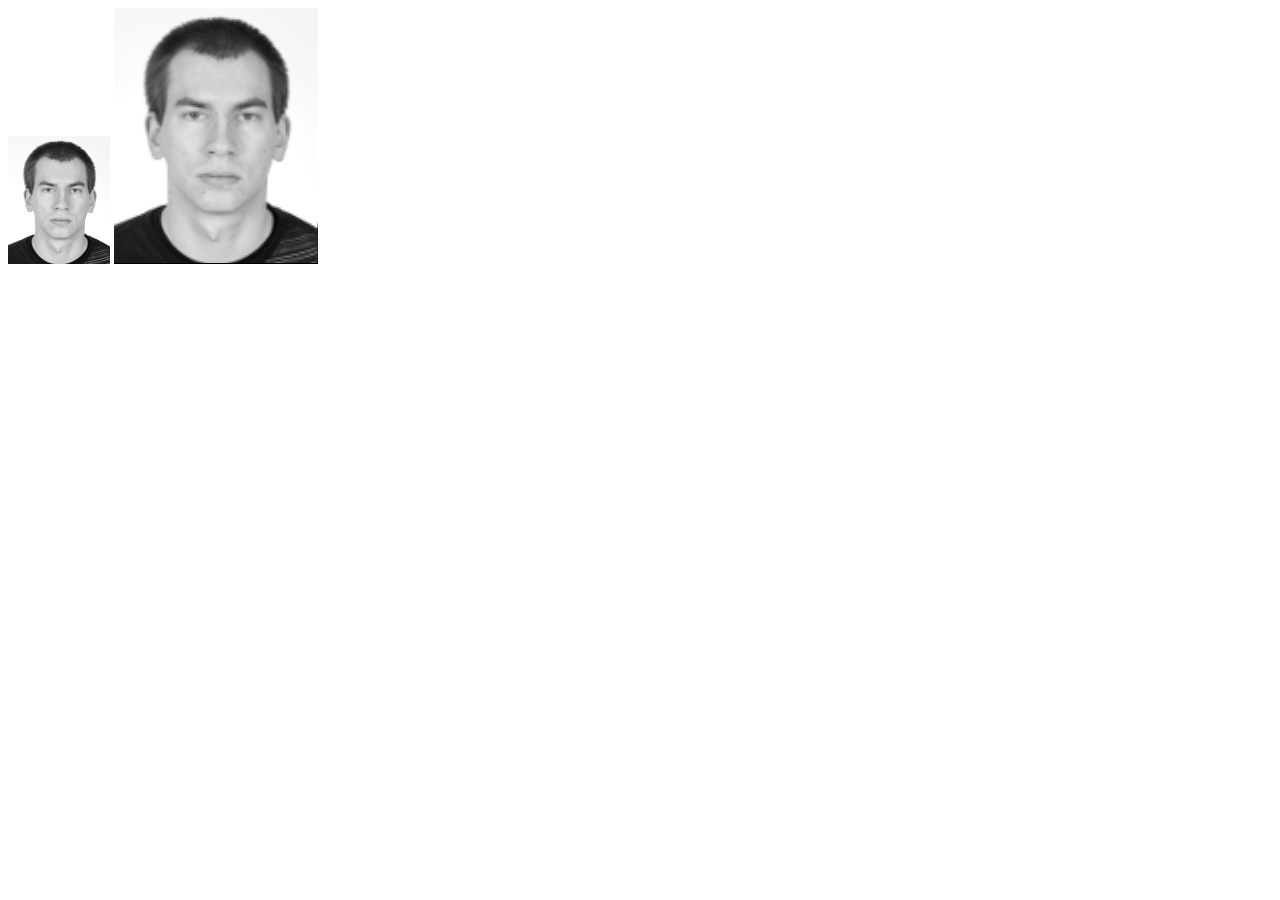
==== task1-interpolation/index.html @ da249b79 "Added interpolation code" ====
<!DOCTYPE html>
<head>
    <meta charset="utf-8">
    <title></title>
    <meta name="viewport" content="width=device-width, initial-scale=1">
    <link rel="stylesheet" href="css/main.css">
</head>
<body>
    <img id="source-image" src="img/reiko_source.png">
    <canvas id="source" width="100" height="100"></canvas>
    <canvas id="resize" width="100" height="100"></canvas>
    <img id="resized-image">

    <script src="//ajax.googleapis.com/ajax/libs/jquery/2.1.0/jquery.min.js"></script>
    <script src="js/main.js"></script>
</body>
</html>
---- task1-interpolation/css/main.css ----
#source,
#resize {
    display: none;
}
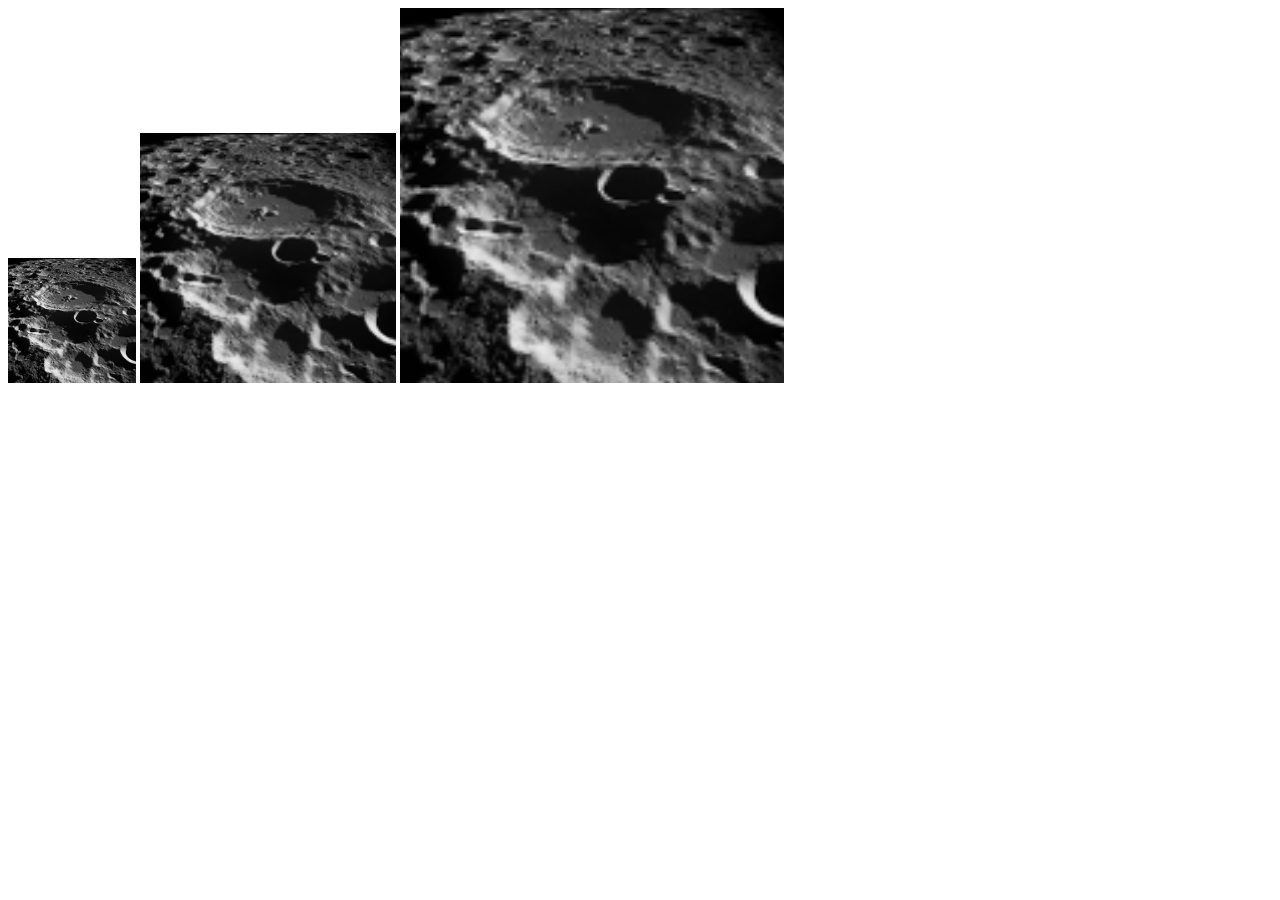
==== commit 6b0c93fc: "Added task 2 files" ====
--- a/task1-interpolation/index.html
+++ b/task1-interpolation/index.html
@@ -1,15 +1,16 @@
 <!DOCTYPE html>
 <head>
     <meta charset="utf-8">
-    <title></title>
+    <title>Interpolation</title>
     <meta name="viewport" content="width=device-width, initial-scale=1">
     <link rel="stylesheet" href="css/main.css">
 </head>
 <body>
-    <img id="source-image" src="img/reiko_source.png">
+    <img id="source-image" src="img/moon-craters.png">
     <canvas id="source" width="100" height="100"></canvas>
     <canvas id="resize" width="100" height="100"></canvas>
-    <img id="resized-image">
+    <img id="resized-image-2">
+    <img id="resized-image-3">
 
     <script src="//ajax.googleapis.com/ajax/libs/jquery/2.1.0/jquery.min.js"></script>
     <script src="js/main.js"></script>
